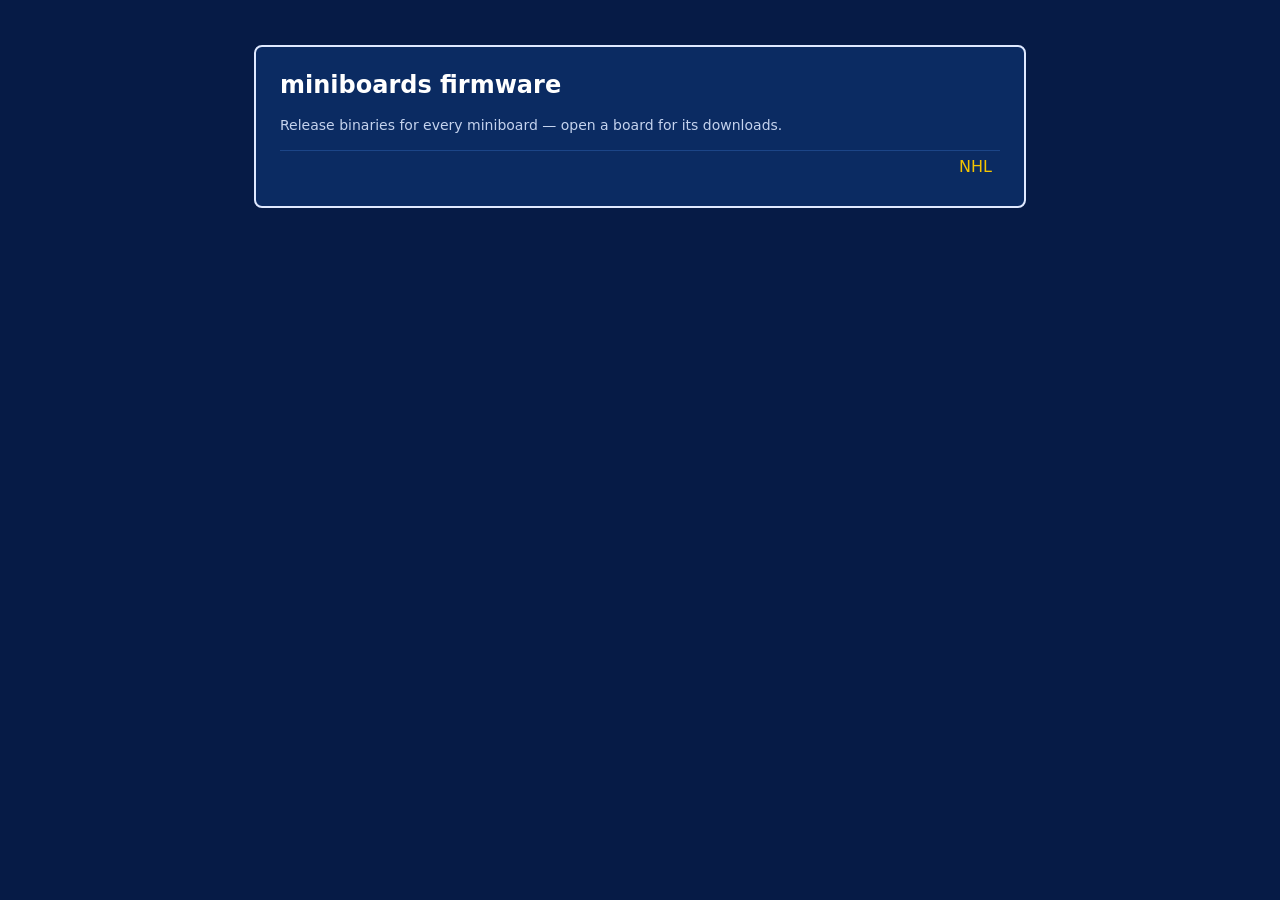
==== firmware/index.html @ 298c2dbf "firmware(nhl): v3.84" ====
<!doctype html><html><head><meta charset="utf-8"><meta name="viewport" content="width=device-width,initial-scale=1"><title>miniboards firmware</title><style>body{margin:0;background:#061b46;color:#fff;font:16px system-ui,sans-serif}main{max-width:720px;margin:5vh auto;padding:24px;background:#0b2b62;border:2px solid #dfe9ff;border-radius:8px}h1{margin-top:0;font-size:24px}h2{font-size:18px;margin:20px 0 6px;color:#f5c400}table{width:100%;border-collapse:collapse}td{padding:6px 8px;border-top:1px solid #1c4587}td:last-child{text-align:right;color:#c5d3ee;white-space:nowrap}a{color:#f5c400;text-decoration:none}a:hover{text-decoration:underline}.hint{color:#c5d3ee;font-size:14px;line-height:1.5}</style></head><body><main><h1>miniboards firmware</h1><p class="hint">Release binaries for every miniboard &mdash; open a board for its downloads.</p><table><tr><td><a href="nhl/">NHL</a></td></tr></table></main></body></html>
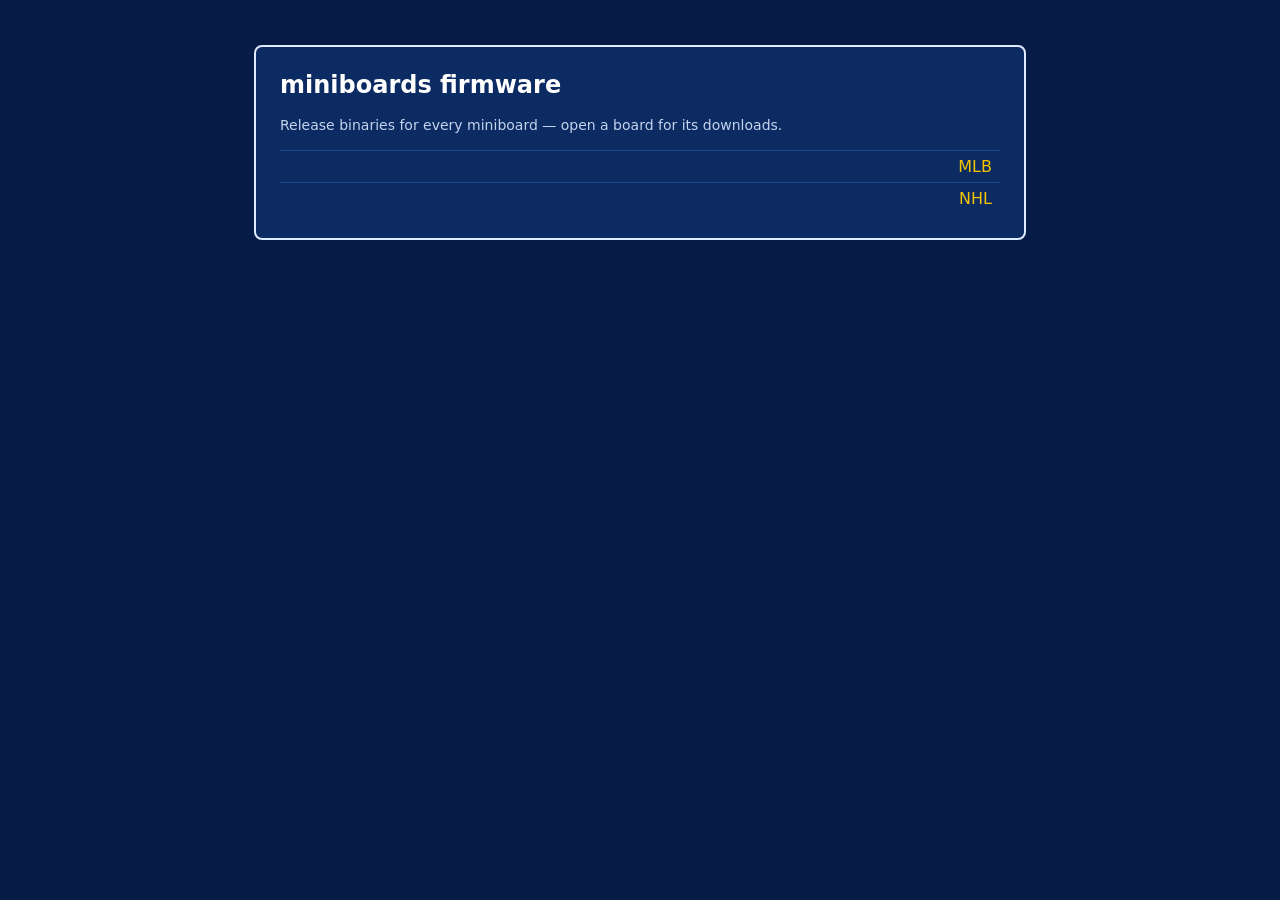
==== commit 4bed12d6: "firmware(mlb): v2.84" ====
--- a/firmware/index.html
+++ b/firmware/index.html
@@ -1 +1 @@
-<!doctype html><html><head><meta charset="utf-8"><meta name="viewport" content="width=device-width,initial-scale=1"><title>miniboards firmware</title><style>body{margin:0;background:#061b46;color:#fff;font:16px system-ui,sans-serif}main{max-width:720px;margin:5vh auto;padding:24px;background:#0b2b62;border:2px solid #dfe9ff;border-radius:8px}h1{margin-top:0;font-size:24px}h2{font-size:18px;margin:20px 0 6px;color:#f5c400}table{width:100%;border-collapse:collapse}td{padding:6px 8px;border-top:1px solid #1c4587}td:last-child{text-align:right;color:#c5d3ee;white-space:nowrap}a{color:#f5c400;text-decoration:none}a:hover{text-decoration:underline}.hint{color:#c5d3ee;font-size:14px;line-height:1.5}</style></head><body><main><h1>miniboards firmware</h1><p class="hint">Release binaries for every miniboard &mdash; open a board for its downloads.</p><table><tr><td><a href="nhl/">NHL</a></td></tr></table></main></body></html>+<!doctype html><html><head><meta charset="utf-8"><meta name="viewport" content="width=device-width,initial-scale=1"><title>miniboards firmware</title><style>body{margin:0;background:#061b46;color:#fff;font:16px system-ui,sans-serif}main{max-width:720px;margin:5vh auto;padding:24px;background:#0b2b62;border:2px solid #dfe9ff;border-radius:8px}h1{margin-top:0;font-size:24px}h2{font-size:18px;margin:20px 0 6px;color:#f5c400}table{width:100%;border-collapse:collapse}td{padding:6px 8px;border-top:1px solid #1c4587}td:last-child{text-align:right;color:#c5d3ee;white-space:nowrap}a{color:#f5c400;text-decoration:none}a:hover{text-decoration:underline}.hint{color:#c5d3ee;font-size:14px;line-height:1.5}</style></head><body><main><h1>miniboards firmware</h1><p class="hint">Release binaries for every miniboard &mdash; open a board for its downloads.</p><table><tr><td><a href="mlb/">MLB</a></td></tr><tr><td><a href="nhl/">NHL</a></td></tr></table></main></body></html>
